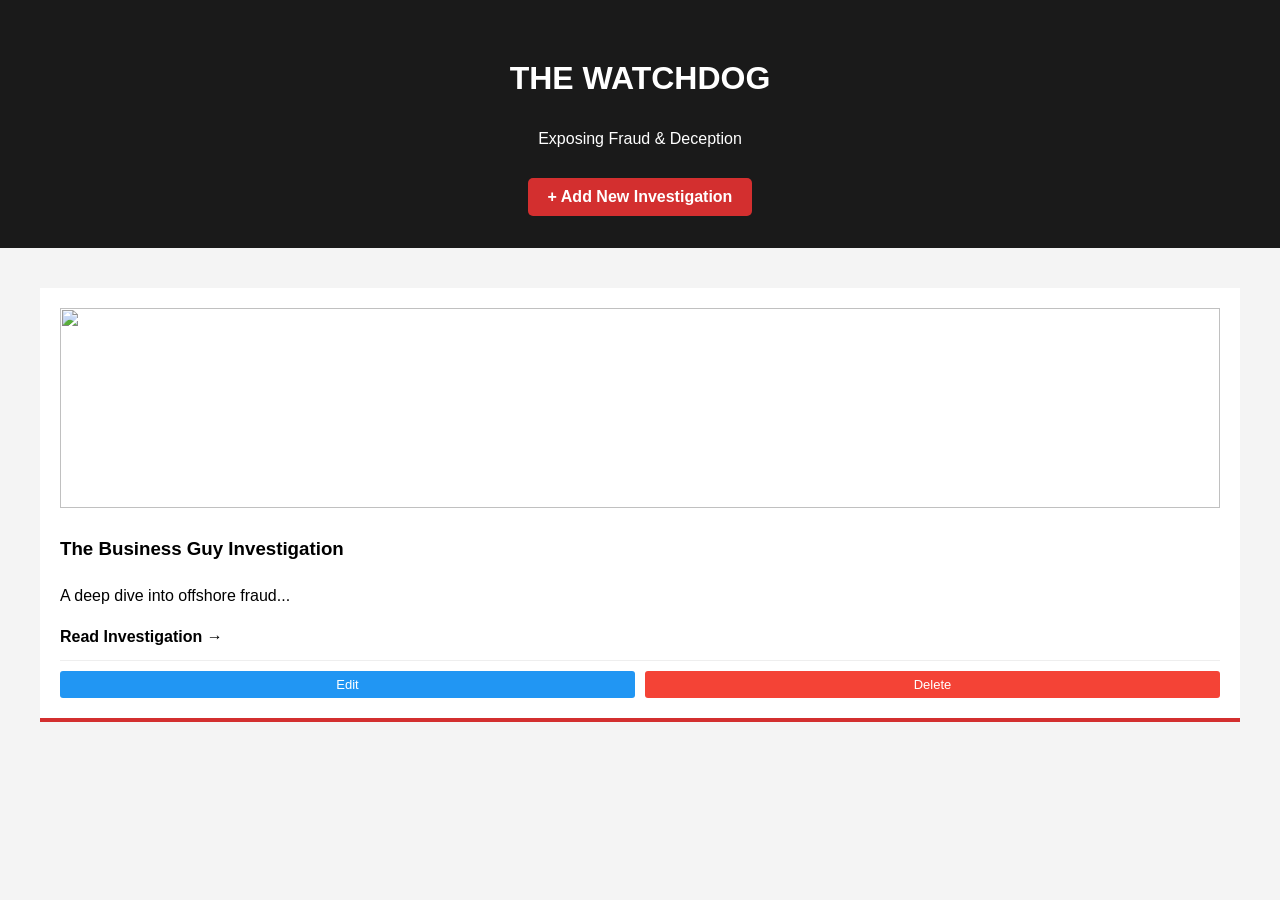
==== index.html @ 9832fea6 "Add files via upload" ====
<!DOCTYPE html>
<html lang="en">
<head>
    <meta charset="UTF-8">
    <meta name="viewport" content="width=device-width, initial-scale=1.0">
    <title>The Watchdog | Investigations</title>
    <link rel="stylesheet" href="style.css">
</head>
<body>
    <header>
        <h1>THE WATCHDOG</h1>
        <p>Exposing Fraud & Deception</p>
        <div class="header-actions">
            <button id="toggle-form-btn" class="add-post-btn">+ Add New Investigation</button>
        </div>
    </header>

    <div id="add-post-modal" class="modal hidden">
        <div class="modal-content">
            <span class="close-btn" onclick="toggleForm()">&times;</span>
            <h2 id="form-title">Create New Investigation</h2>
            <form id="add-post-form">
                <input type="text" id="post-title" placeholder="Title" required>
                <textarea id="post-excerpt" placeholder="Short Description/Excerpt" required></textarea>
                <input type="url" id="post-image" placeholder="Image URL" required>
                <input type="url" id="post-video" placeholder="YouTube Embed URL (e.g., https://www.youtube.com/embed/VIDEO_ID)" required>
                
                <div class="content-editor-section">
                    <label><strong>Investigation Content:</strong></label>
                    <div class="content-controls">
                        <button type="button" class="content-btn" onclick="addContentBlock('heading')">+ Add Heading</button>
                        <button type="button" class="content-btn" onclick="addContentBlock('text')">+ Add Text</button>
                        <button type="button" class="content-btn" onclick="addContentBlock('image')">+ Add Image</button>
                        <button type="button" class="content-btn" onclick="addContentBlock('video')">+ Add Video</button>
                    </div>
                    <div id="content-blocks"></div>
                </div>
                
                <button type="submit" class="submit-btn">Add Investigation</button>
            </form>
        </div>
    </div>

    <main id="blog-container" class="grid-container">
        </main>

    <script src="script.js"></script>
</body>
</html>
---- style.css ----
body { font-family: 'Helvetica', sans-serif; line-height: 1.6; margin: 0; background: #f4f4f4; }
header { background: #1a1a1a; color: white; padding: 2rem; text-align: center; }

.header-actions {
    margin-top: 15px;
    display: flex;
    justify-content: center;
    flex-wrap: wrap;
    gap: 10px;
}

.secondary-btn {
    background: rgba(255,255,255,0.15);
    color: white;
    border: 1px solid rgba(255,255,255,0.3);
    padding: 10px 16px;
    border-radius: 5px;
    cursor: pointer;
    transition: 0.25s;
    font-size: 14px;
}

.secondary-btn:hover {
    background: rgba(255,255,255,0.3);
}

.grid-container {
    display: grid;
    grid-template-columns: repeat(auto-fit, minmax(300px, 1fr));
    gap: 20px;
    padding: 40px;
    max-width: 1200px;
    margin: auto;
}

.blog-card {
    background: white;
    border-bottom: 4px solid #d32f2f;
    padding: 20px;
    cursor: pointer;
    transition: 0.3s;
}

.blog-card:hover { transform: translateY(-5px); box-shadow: 0 10px 20px rgba(0,0,0,0.1); }
.blog-card img { width: 100%; height: 200px; object-fit: cover; }

/* Styles for the "Opened" blog page */
.full-post { max-width: 800px; margin: auto; background: white; padding: 40px; }
.video-container { position: relative; padding-bottom: 56.25%; height: 0; margin: 20px 0; }
.video-container iframe { position: absolute; top: 0; left: 0; width: 100%; height: 100%; }

/* Add Post Button */
.add-post-btn {
    background: #d32f2f;
    color: white;
    border: none;
    padding: 10px 20px;
    margin-top: 10px;
    cursor: pointer;
    border-radius: 5px;
    font-size: 16px;
    font-weight: bold;
    transition: 0.3s;
}

.add-post-btn:hover {
    background: #b71c1c;
    transform: scale(1.05);
}

/* Modal Styles */
.modal {
    position: fixed;
    top: 0;
    left: 0;
    width: 100%;
    height: 100%;
    background: rgba(0, 0, 0, 0.7);
    display: flex;
    justify-content: center;
    align-items: center;
    z-index: 1000;
}

.modal.hidden {
    display: none;
}

.modal-content {
    background: white;
    padding: 40px;
    border-radius: 10px;
    max-width: 600px;
    width: 90%;
    box-shadow: 0 10px 40px rgba(0, 0, 0, 0.3);
    max-height: 90vh;
    overflow-y: auto;
}

.close-btn {
    float: right;
    font-size: 28px;
    font-weight: bold;
    cursor: pointer;
    color: #d32f2f;
    transition: 0.3s;
}

.close-btn:hover {
    color: #b71c1c;
}

.modal-content h2 {
    margin-top: 0;
    color: #1a1a1a;
}

.modal-content form {
    display: flex;
    flex-direction: column;
    gap: 15px;
}

.modal-content input,
.modal-content textarea {
    padding: 12px;
    border: 1px solid #ddd;
    border-radius: 5px;
    font-family: 'Helvetica', sans-serif;
    font-size: 14px;
}

.modal-content textarea {
    resize: vertical;
    min-height: 100px;
}

.modal-content input:focus,
.modal-content textarea:focus {
    outline: none;
    border-color: #d32f2f;
    box-shadow: 0 0 5px rgba(211, 47, 47, 0.3);
}

.submit-btn {
    background: #d32f2f;
    color: white;
    padding: 12px;
    border: none;
    border-radius: 5px;
    cursor: pointer;
    font-weight: bold;
    font-size: 16px;
    transition: 0.3s;
}

.submit-btn:hover {
    background: #b71c1c;
}

/* Content Editor Styles */
.content-editor-section {
    margin: 20px 0;
    padding: 15px;
    background: #f9f9f9;
    border-radius: 5px;
    border-left: 4px solid #d32f2f;
}

.content-editor-section label {
    display: block;
    margin-bottom: 10px;
    color: #1a1a1a;
}

.content-controls {
    display: flex;
    gap: 10px;
    flex-wrap: wrap;
    margin-bottom: 15px;
}

.content-btn {
    background: #4CAF50;
    color: white;
    border: none;
    padding: 8px 12px;
    border-radius: 3px;
    cursor: pointer;
    font-size: 13px;
    transition: 0.3s;
}

.content-btn:hover {
    background: #45a049;
}

.content-block {
    background: white;
    padding: 12px;
    margin-bottom: 10px;
    border: 1px solid #ddd;
    border-radius: 5px;
    cursor: grab;
}

.block-toolbar {
    display: flex;
    flex-wrap: wrap;
    gap: 8px;
    margin-bottom: 10px;
    align-items: center;
}

.insert-block-btn {
    background: #1976d2;
    color: white;
    border: none;
    padding: 6px 10px;
    border-radius: 3px;
    cursor: pointer;
    font-size: 12px;
    transition: 0.2s;
}

.insert-block-btn:hover {
    background: #0d47a1;
}

.block-type {
    width: 100%;
    padding: 8px;
    margin-bottom: 8px;
    border: 1px solid #ddd;
    border-radius: 3px;
    font-size: 14px;
}

.block-input {
    width: 100%;
    padding: 10px;
    margin-bottom: 8px;
    border: 1px solid #ddd;
    border-radius: 3px;
    font-family: 'Helvetica', sans-serif;
    font-size: 14px;
    box-sizing: border-box;
}

.block-input:focus {
    outline: none;
    border-color: #d32f2f;
    box-shadow: 0 0 5px rgba(211, 47, 47, 0.2);
}

.remove-block-btn {
    background: #ff6b6b;
    color: white;
    padding: 6px 10px;
    border: none;
    border-radius: 3px;
    cursor: pointer;
    font-size: 12px;
    transition: 0.3s;
}

.remove-block-btn:hover {
    background: #ff5252;
}

/* Card Action Buttons */
.card-actions {
    display: flex;
    gap: 10px;
    margin-top: 10px;
    padding-top: 10px;
    border-top: 1px solid #eee;
}

.edit-btn {
    background: #2196F3;
    color: white;
    border: none;
    padding: 6px 12px;
    border-radius: 3px;
    cursor: pointer;
    font-size: 13px;
    transition: 0.3s;
    flex: 1;
}

.edit-btn:hover {
    background: #0b7dda;
}

.delete-btn {
    background: #f44336;
    color: white;
    border: none;
    padding: 6px 12px;
    border-radius: 3px;
    cursor: pointer;
    font-size: 13px;
    transition: 0.3s;
    flex: 1;
}

.delete-btn:hover {
    background: #da190b;
}

/* Post Page Styles */
.post-actions {
    display: flex;
    gap: 10px;
    margin: 20px 0;
    padding-bottom: 20px;
    border-bottom: 1px solid #ddd;
}

.back-btn {
    background: #1a1a1a;
    color: white;
    padding: 10px 15px;
    border: none;
    border-radius: 3px;
    cursor: pointer;
    margin-bottom: 20px;
    transition: 0.3s;
}

.back-btn:hover {
    background: #333;
}

.post-image {
    max-width: 100%;
    height: auto;
    margin: 20px 0;
    border-radius: 5px;
}

.styled-text h2 {
    color: #1a1a1a;
    margin-top: 20px;
    margin-bottom: 10px;
}

.styled-text p {
    line-height: 1.8;
    color: #333;
    margin-bottom: 15px;
}
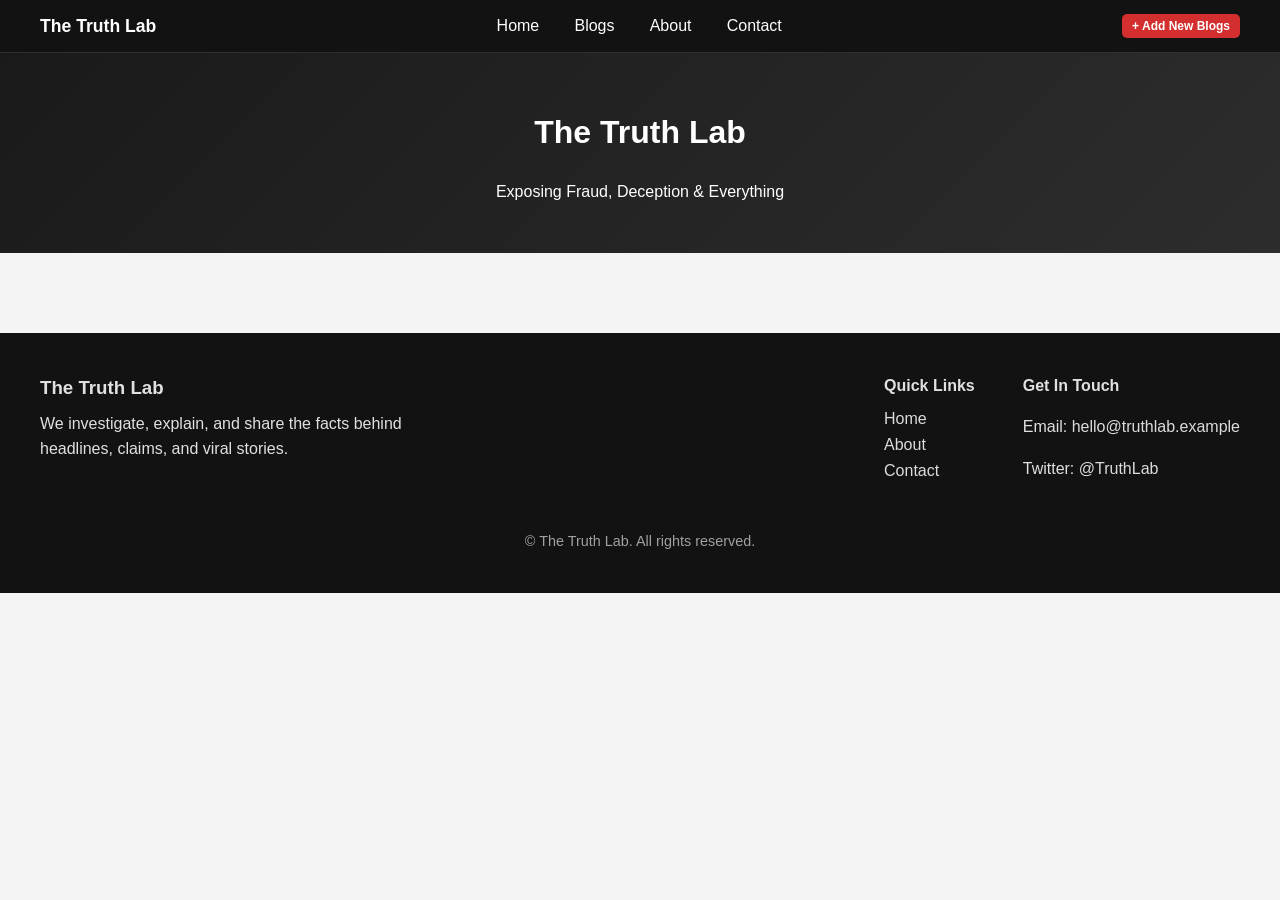
==== commit 45989ced: "Add files via upload" ====
--- a/index.html
+++ b/index.html
@@ -3,30 +3,40 @@
 <head>
     <meta charset="UTF-8">
     <meta name="viewport" content="width=device-width, initial-scale=1.0">
-    <title>The Watchdog | Investigations</title>
+    <title>The Truth | Labs </title>
     <link rel="stylesheet" href="style.css">
 </head>
 <body>
-    <header>
-        <h1>THE WATCHDOG</h1>
-        <p>Exposing Fraud & Deception</p>
-        <div class="header-actions">
-            <button id="toggle-form-btn" class="add-post-btn">+ Add New Investigation</button>
+    <nav class="navbar">
+        <div class="nav-container">
+            <a class="nav-brand" href="index.html">The Truth Lab</a>
+            <ul class="nav-links">
+                <li><a href="index.html">Home</a></li>
+                <li><a href="#blog-container">Blogs</a></li>
+                <li><a href="about.html">About</a></li>
+                <li><a href="contact.html">Contact</a></li>
+            </ul>
+            <button id="toggle-form-btn" class="add-post-btn" onclick="toggleForm()">+ Add New Blogs</button>
         </div>
+    </nav>
+
+    <header class="hero">
+        <h1>The Truth Lab</h1>
+        <p>Exposing Fraud, Deception & Everything</p>
     </header>
 
     <div id="add-post-modal" class="modal hidden">
         <div class="modal-content">
             <span class="close-btn" onclick="toggleForm()">&times;</span>
-            <h2 id="form-title">Create New Investigation</h2>
+            <h2 id="form-title">Create New Blogs </h2>
             <form id="add-post-form">
                 <input type="text" id="post-title" placeholder="Title" required>
                 <textarea id="post-excerpt" placeholder="Short Description/Excerpt" required></textarea>
                 <input type="url" id="post-image" placeholder="Image URL" required>
-                <input type="url" id="post-video" placeholder="YouTube Embed URL (e.g., https://www.youtube.com/embed/VIDEO_ID)" required>
+                <input type="url" id="post-video" placeholder="YouTube Embed URL">
                 
                 <div class="content-editor-section">
-                    <label><strong>Investigation Content:</strong></label>
+                    <label><strong>Blogs Content:</strong></label>
                     <div class="content-controls">
                         <button type="button" class="content-btn" onclick="addContentBlock('heading')">+ Add Heading</button>
                         <button type="button" class="content-btn" onclick="addContentBlock('text')">+ Add Text</button>
@@ -41,9 +51,33 @@
         </div>
     </div>
 
-    <main id="blog-container" class="grid-container">
-        </main>
+    <main id="blog-container" class="grid-container"></main>
 
-    <script src="script.js"></script>
+    <footer class="site-footer">
+        <div class="footer-inner">
+            <div class="footer-brand">
+                <h3>The Truth Lab</h3>
+                <p>We investigate, explain, and share the facts behind headlines, claims, and viral stories.</p>
+            </div>
+            <div class="footer-links">
+                <div>
+                    <h4>Quick Links</h4>
+                    <ul>
+                        <li><a href="index.html">Home</a></li>
+                        <li><a href="about.html">About</a></li>
+                        <li><a href="contact.html">Contact</a></li>
+                    </ul>
+                </div>
+                <div>
+                    <h4>Get In Touch</h4>
+                    <p>Email: <a href="mailto:hello@truthlab.example">hello@truthlab.example</a></p>
+                    <p>Twitter: <a href="https://twitter.com/" target="_blank" rel="noreferrer">@TruthLab</a></p>
+                </div>
+            </div>
+        </div>
+        <div class="footer-copy">&copy; <span id="footer-year"></span> The Truth Lab. All rights reserved.</div>
+    </footer>
+
+    <script type="module" src="script.js"></footer>
 </body>
 </html>
--- a/style.css
+++ b/style.css
@@ -1,5 +1,51 @@
 body { font-family: 'Helvetica', sans-serif; line-height: 1.6; margin: 0; background: #f4f4f4; }
-header { background: #1a1a1a; color: white; padding: 2rem; text-align: center; }
+
+/* Top navigation bar */
+.navbar {
+    position: sticky;
+    top: 0;
+    z-index: 500;
+    background: #121212;
+    border-bottom: 1px solid rgba(255, 255, 255, 0.12);
+}
+
+.nav-container {
+    max-width: 1200px;
+    margin: 0 auto;
+    display: flex;
+    align-items: center;
+    justify-content: space-between;
+    padding: 0.75rem 1rem;
+}
+
+.nav-brand {
+    color: #fff;
+    font-weight: bold;
+    font-size: 1.1rem;
+    text-decoration: none;
+}
+
+.nav-links {
+    list-style: none;
+    display: flex;
+    gap: 1rem;
+    margin: 0;
+    padding: 0;
+}
+
+.nav-links a {
+    color: #fff;
+    text-decoration: none;
+    padding: 0.4rem 0.6rem;
+    border-radius: 5px;
+    transition: background 0.2s ease;
+}
+
+.nav-links a:hover {
+    background: rgba(255, 255, 255, 0.12);
+}
+
+header { background: #1a1a1a; color: white; padding: 0; text-align: center; }
 
 .header-actions {
     margin-top: 15px;
@@ -54,11 +100,10 @@
     background: #d32f2f;
     color: white;
     border: none;
-    padding: 10px 20px;
-    margin-top: 10px;
-    cursor: pointer;
-    border-radius: 5px;
-    font-size: 16px;
+    padding: 5px 10px;
+    cursor: pointer;
+    border-radius: 5px;
+    font-size: 12px;
     font-weight: bold;
     transition: 0.3s;
 }
@@ -350,4 +395,179 @@
     line-height: 1.8;
     color: #333;
     margin-bottom: 15px;
-}+}
+
+/* Size classes for images and videos */
+.size-small { max-width: 300px; }
+.size-medium { max-width: 600px; }
+.size-large { max-width: 100%; }
+
+.image-gallery, .video-gallery {
+    display: flex;
+    flex-wrap: nowrap;
+    gap: 10px;
+    margin: 20px 0;
+    overflow-x: auto;
+}
+
+.image-gallery img {
+    flex: 0 0 auto;
+    width: auto;
+    height: auto;
+    max-width: 300px;
+    object-fit: cover;
+    border-radius: 5px;
+}
+
+.video-gallery .video-container {
+    flex: 0 0 auto;
+    width: 300px;
+    margin: 0;
+}
+
+/* Block size select */
+.block-size {
+    width: auto;
+    padding: 8px;
+    border: 1px solid #ddd;
+    border-radius: 3px;
+    font-size: 14px;
+    margin-right: 10px;
+}
+
+/* Page content layout */
+.hero {
+    background: linear-gradient(135deg, #1a1a1a 0%, #2d2d2d 100%);
+    color: #fff;
+    padding: 2rem 1rem;
+    text-align: center;
+}
+
+.content-container {
+    max-width: 900px;
+    margin: 40px auto;
+    padding: 0 1rem;
+}
+
+.content-container section {
+    margin-bottom: 2.5rem;
+}
+
+.content-container h2 {
+    margin-top: 0;
+    color: #1a1a1a;
+}
+
+.content-container p {
+    color: #333;
+    line-height: 1.8;
+}
+
+.contact-form {
+    display: grid;
+    gap: 1rem;
+    background: #fff;
+    padding: 2rem;
+    border-radius: 8px;
+    border: 1px solid #ddd;
+}
+
+.contact-form label {
+    font-weight: bold;
+    color: #333;
+}
+
+.contact-form input,
+.contact-form textarea {
+    padding: 12px;
+    border: 1px solid #ccc;
+    border-radius: 6px;
+    font-size: 1rem;
+}
+
+.contact-form input:focus,
+.contact-form textarea:focus {
+    outline: none;
+    border-color: #d32f2f;
+    box-shadow: 0 0 6px rgba(211, 47, 47, 0.25);
+}
+
+/* Footer */
+.site-footer {
+    background: #121212;
+    color: rgba(255, 255, 255, 0.87);
+    padding: 2.5rem 1rem;
+}
+
+.footer-inner {
+    max-width: 1200px;
+    margin: 0 auto;
+    display: flex;
+    flex-wrap: wrap;
+    gap: 2rem;
+    justify-content: space-between;
+}
+
+.footer-brand h3 {
+    margin-top: 0;
+    margin-bottom: 0.5rem;
+}
+
+.footer-brand p {
+    margin: 0;
+    max-width: 380px;
+}
+
+.footer-links {
+    display: flex;
+    gap: 3rem;
+    flex-wrap: wrap;
+}
+
+.footer-links h4 {
+    margin: 0 0 0.5rem;
+}
+
+.footer-links ul {
+    list-style: none;
+    padding: 0;
+    margin: 0;
+}
+
+.footer-links a {
+    color: rgba(255, 255, 255, 0.85);
+    text-decoration: none;
+}
+
+.footer-links a:hover {
+    text-decoration: underline;
+}
+
+.footer-copy {
+    text-align: center;
+    margin-top: 2rem;
+    font-size: 0.9rem;
+    color: rgba(255, 255, 255, 0.6);
+}
+
+/* Navigation active state */
+.nav-links a.active {
+    background: rgba(255, 255, 255, 0.2);
+}
+
+@media (max-width: 760px) {
+    .nav-container {
+        flex-direction: column;
+        align-items: flex-start;
+    }
+
+    .nav-links {
+        width: 100%;
+        justify-content: space-between;
+    }
+
+    .footer-inner {
+        flex-direction: column;
+        align-items: flex-start;
+    }
+}
